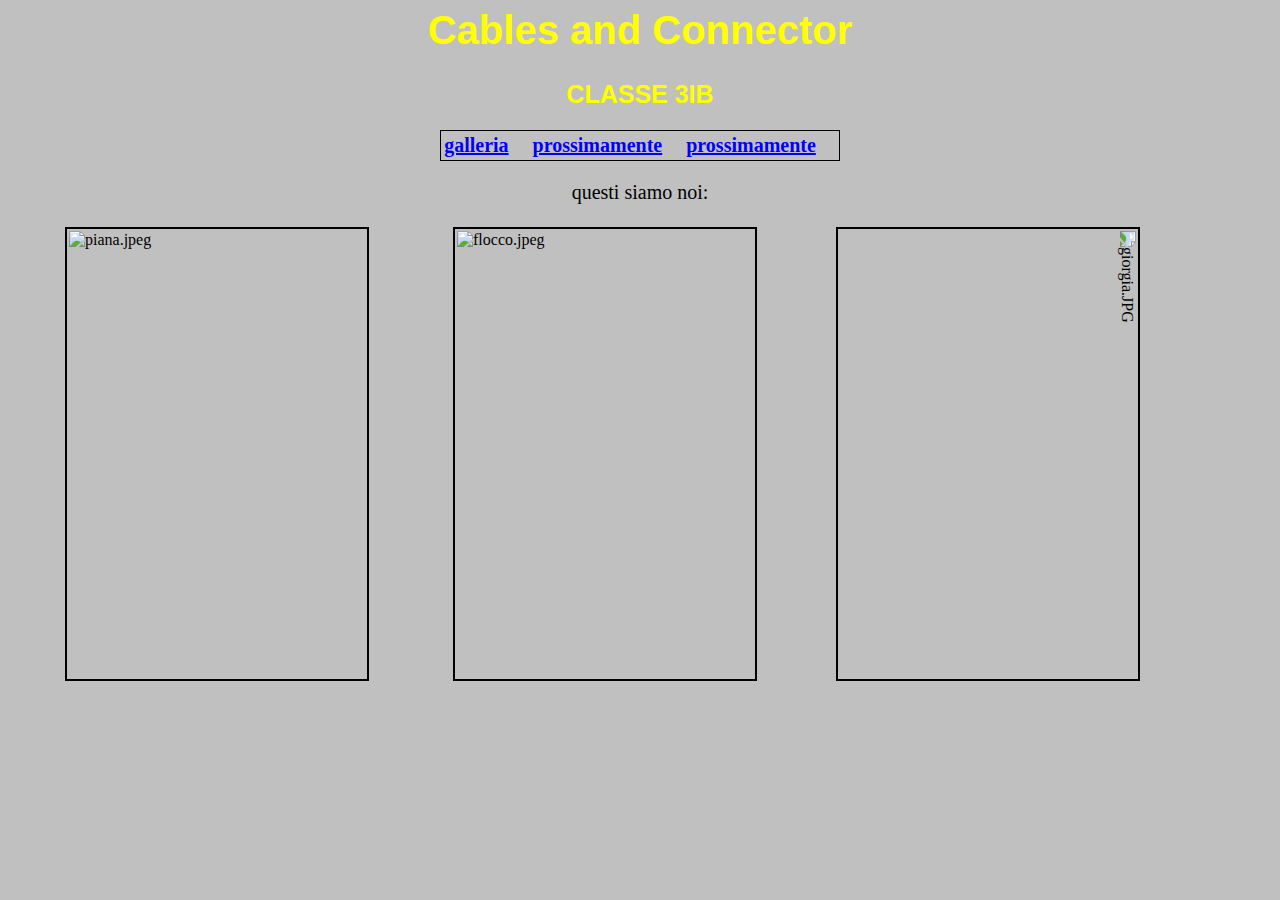
==== index.html @ 96eb717f "Update index.html" ====
<html>
	<head>
		<title> Cables and Connector </title>
		<meta http-equiv="Cache-Control" content="no-store" />
		<link rel="stylesheet"​  href="index.css"​> 
	</head>
	<body>
		<center>
		<h1> <b>Cables and Connector </b> </h1>
		<h2> <b> CLASSE 3IB </b> </h2>
		<table class="siti">
			<tr>
				<td>
					<a href="C:\Users\giorg\OneDrive\Documenti\GitHub\Cables-and-Connector\galleria.html"> <b>galleria </b> </a>
				</td>
				<td>
					<a href=""> <b>prossimamente  </b> </a>
				</td>
				<td>
					<a href=""> <b>prossimamente </b> </a>
				</td>
			</tr>
		</table>
		</center>
		<center>
		<p> questi siamo noi: </p>
		<table>
			<tr>
				<td>
					<img class="piana" src="C:\Users\giorg\OneDrive\Documenti\GitHub\Cables-and-Connector\immagini\piana.jpeg" alt="piana.jpeg" width="300" height="450">
				</td>
				<td>
					<img class="mattia" src="C:\Users\giorg\OneDrive\Documenti\GitHub\Cables-and-Connector\immagini\flocco.jpeg" alt="flocco.jpeg" width="300" height="450">
				</td>
				<td>
					<img class="io" src="C:\Users\giorg\OneDrive\Documenti\GitHub\Cables-and-Connector\immagini\giorgia.JPG" alt="giorgia.JPG" width="450" height="300">
				</td>
			</tr>
		</table>
		</center>
	</body>
</html>
---- index.css ----
body{
   background-color: silver;
}

p {
  color:balck;
  font-family:​Helvetica;
  font-size:20px;
}

h1{
	color:yellow;
	font-family:arial;
	font-size:40px;
	
}

h2 {
	color:yellow;
	font-family:arial;
	font-size:25px;
	
}

a {
	color:blue;
	font-size:20px;
	margin-right: 20px;
}

.io{
	transform:rotate(90deg);
	border-color : black;
	border-style: solid;
	border-width : 2px;
}

.mattia{
	border-color : black;
	border-style: solid;
	border-width : 2px;
	margin-left:80px;
}

.piana {
	 border-color : black;
	 border-style: solid;
	 border-width : 2px;
	
}

.siti{
	border-color : black;
	border-style: solid;
	border-width : 1px;
}
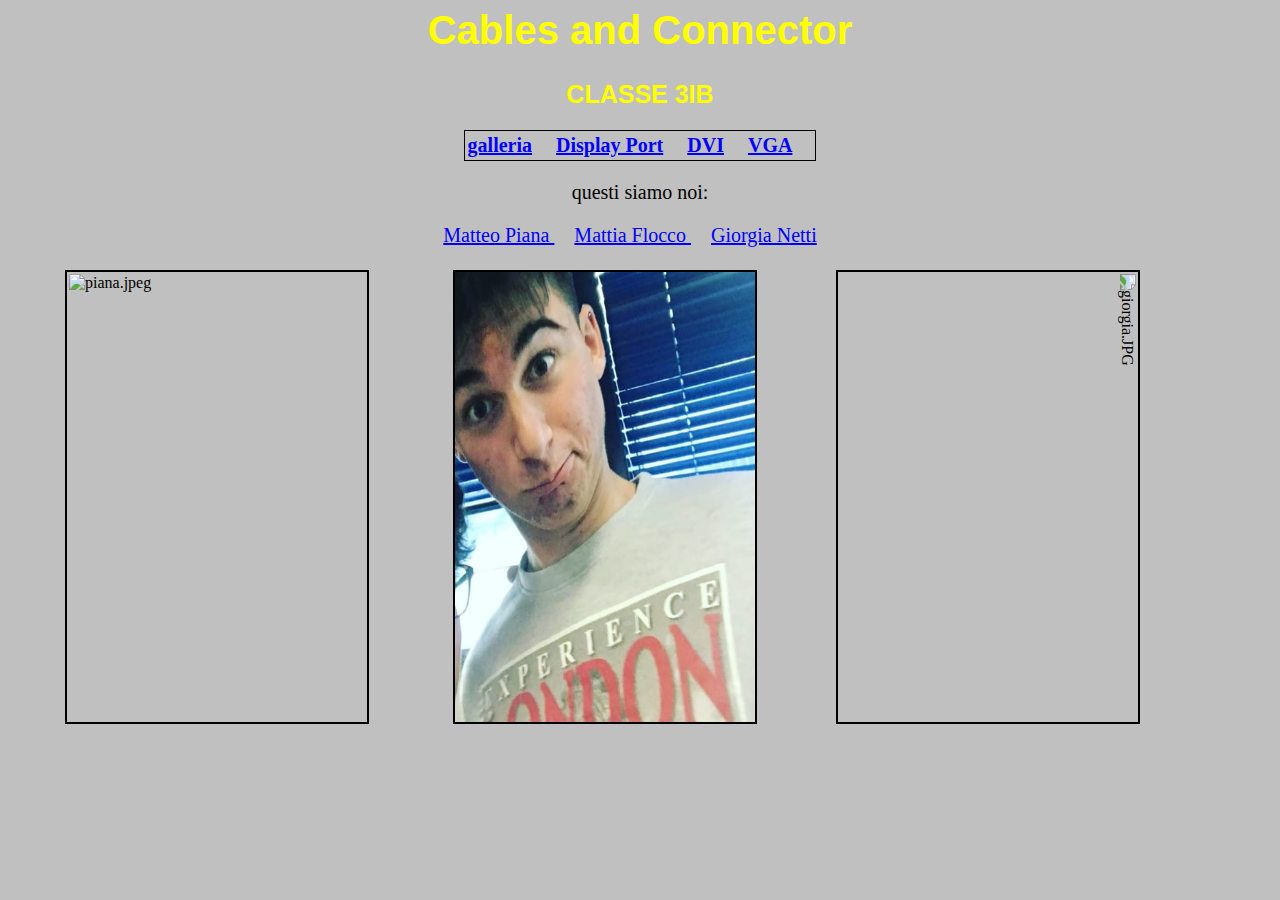
==== commit 3b89106d: "Update index.html" ====
--- a/index.html
+++ b/index.html
@@ -11,29 +11,35 @@
 		<table class="siti">
 			<tr>
 				<td>
-					<a href="C:\Users\giorg\OneDrive\Documenti\GitHub\Cables-and-Connector\galleria.html"> <b>galleria </b> </a>
+					<a href="galleria.html"> <b>galleria </b> </a>
 				</td>
 				<td>
-					<a href=""> <b>prossimamente  </b> </a>
+					<a href="displayport.html"> <b> Display Port  </b> </a>
 				</td>
 				<td>
-					<a href=""> <b>prossimamente </b> </a>
+					<a href="dvi.html"> <b> DVI </b> </a>
+				</td>
+				<td>
+					<a href="vga.html"> <b> VGA </b> </a>
 				</td>
 			</tr>
 		</table>
 		</center>
 		<center>
 		<p> questi siamo noi: </p>
+		<p> <a href="piana.html"> Matteo Piana </a> <a href="flocco.html"> Mattia Flocco </a> <a href="giorgia.html"> Giorgia Netti </a> </p>
+
+ 
 		<table>
 			<tr>
 				<td>
-					<img class="piana" src="C:\Users\giorg\OneDrive\Documenti\GitHub\Cables-and-Connector\immagini\piana.jpeg" alt="piana.jpeg" width="300" height="450">
+					<img class="piana" src="immagini/piana.jpeg" alt="piana.jpeg" width="300" height="450">
 				</td>
 				<td>
-					<img class="mattia" src="C:\Users\giorg\OneDrive\Documenti\GitHub\Cables-and-Connector\immagini\flocco.jpeg" alt="flocco.jpeg" width="300" height="450">
+					<img class="mattia" src="immagini/flocco.jpeg" alt="flocco.jpeg" width="300" height="450">
 				</td>
 				<td>
-					<img class="io" src="C:\Users\giorg\OneDrive\Documenti\GitHub\Cables-and-Connector\immagini\giorgia.JPG" alt="giorgia.JPG" width="450" height="300">
+					<img class="io" src="immagini/giorgia.JPG" alt="giorgia.JPG" width="450" height="300">
 				</td>
 			</tr>
 		</table>
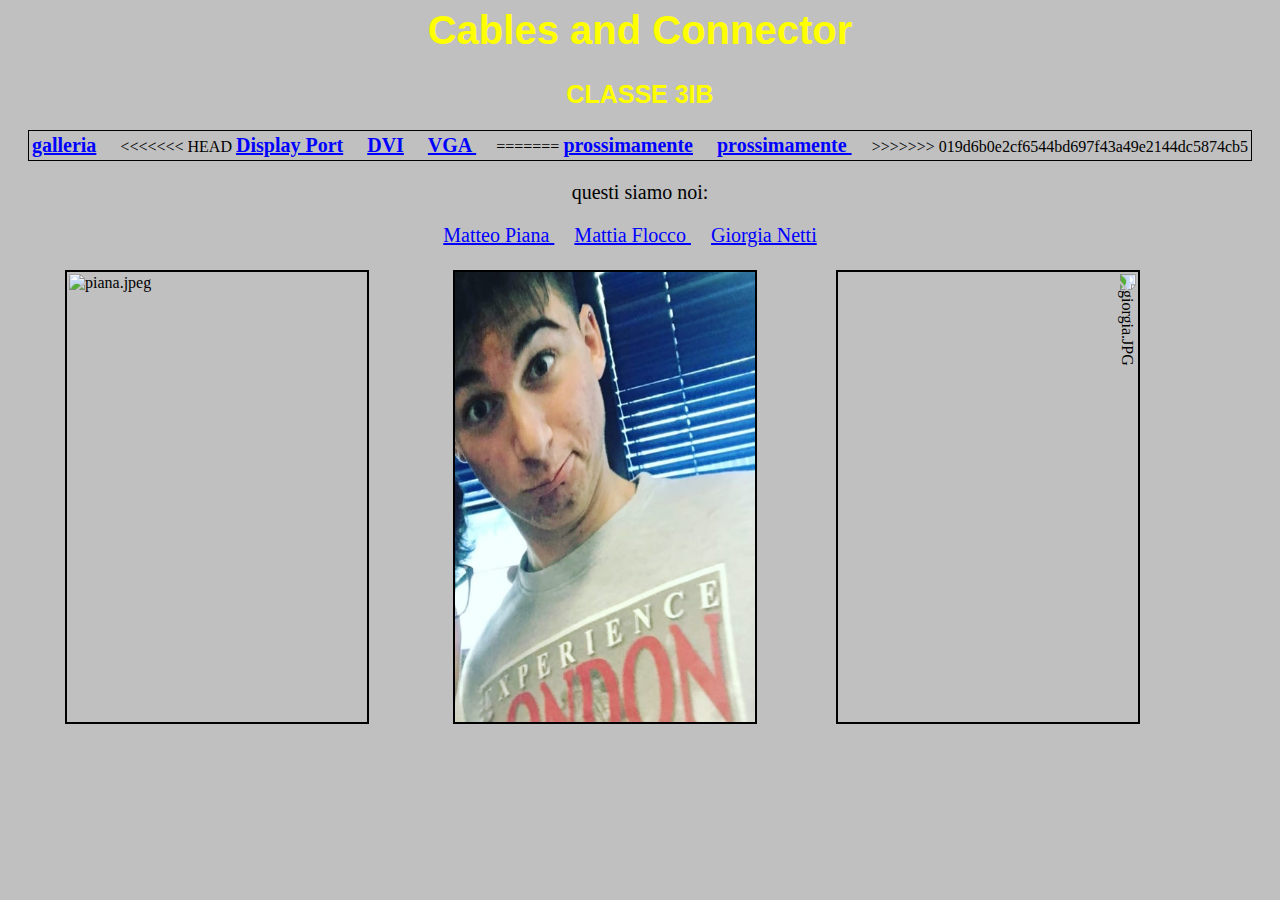
==== commit f64d8fec: "Update index.html" ====
--- a/index.html
+++ b/index.html
@@ -14,6 +14,7 @@
 					<a href="galleria.html"> <b>galleria </b> </a>
 				</td>
 				<td>
+<<<<<<< HEAD
 					<a href="displayport.html"> <b> Display Port  </b> </a>
 				</td>
 				<td>
@@ -21,6 +22,12 @@
 				</td>
 				<td>
 					<a href="vga.html"> <b> VGA </b> </a>
+=======
+					<a href=""> <b> prossimamente  </b> </a>
+				</td>
+				<td>
+					<a href=""> <b> prossimamente </b> </a>
+>>>>>>> 019d6b0e2cf6544bd697f43a49e2144dc5874cb5
 				</td>
 			</tr>
 		</table>
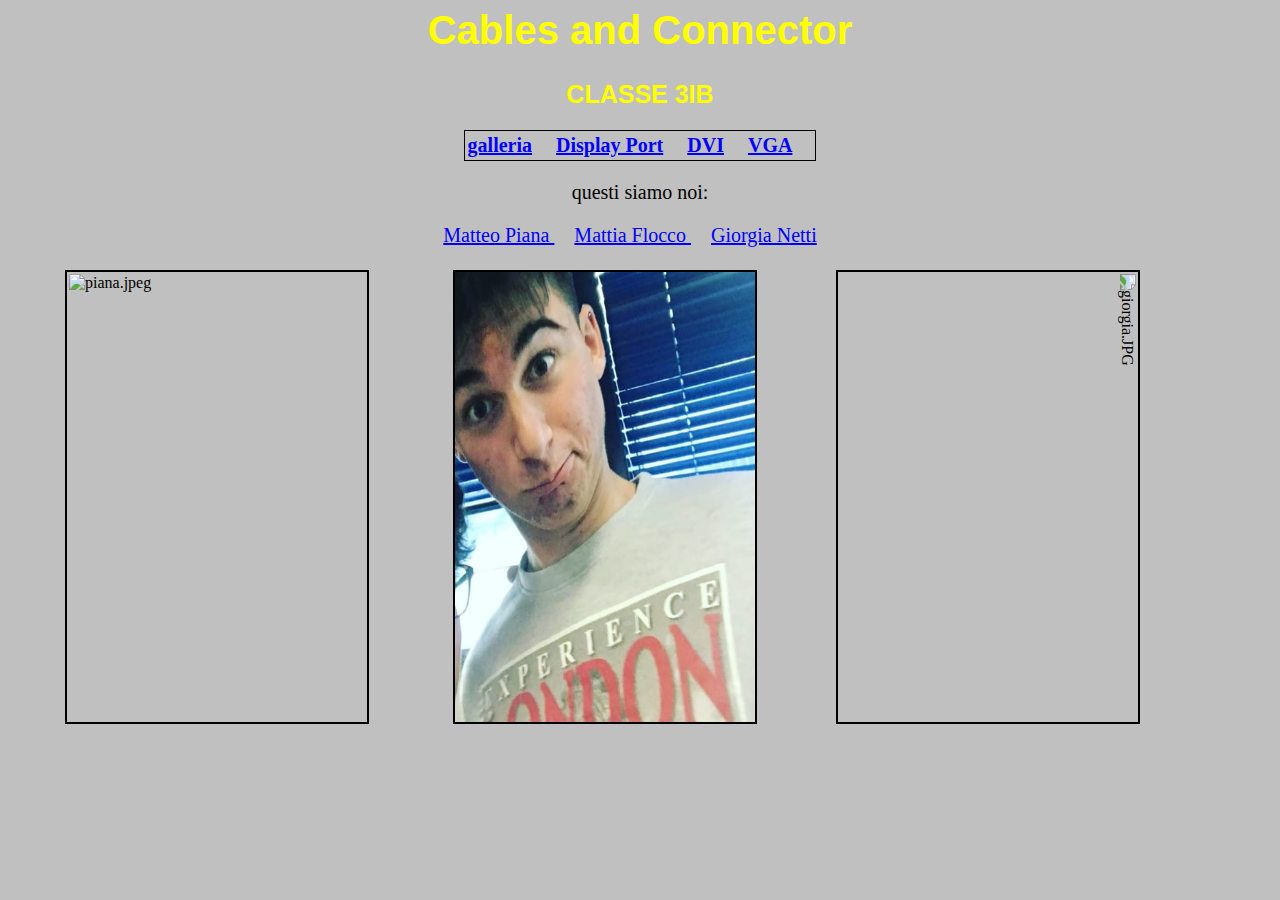
==== commit 6ef8ca22: "Update index.html" ====
--- a/index.html
+++ b/index.html
@@ -14,7 +14,7 @@
 					<a href="galleria.html"> <b>galleria </b> </a>
 				</td>
 				<td>
-<<<<<<< HEAD
+
 					<a href="displayport.html"> <b> Display Port  </b> </a>
 				</td>
 				<td>
@@ -22,12 +22,6 @@
 				</td>
 				<td>
 					<a href="vga.html"> <b> VGA </b> </a>
-=======
-					<a href=""> <b> prossimamente  </b> </a>
-				</td>
-				<td>
-					<a href=""> <b> prossimamente </b> </a>
->>>>>>> 019d6b0e2cf6544bd697f43a49e2144dc5874cb5
 				</td>
 			</tr>
 		</table>
